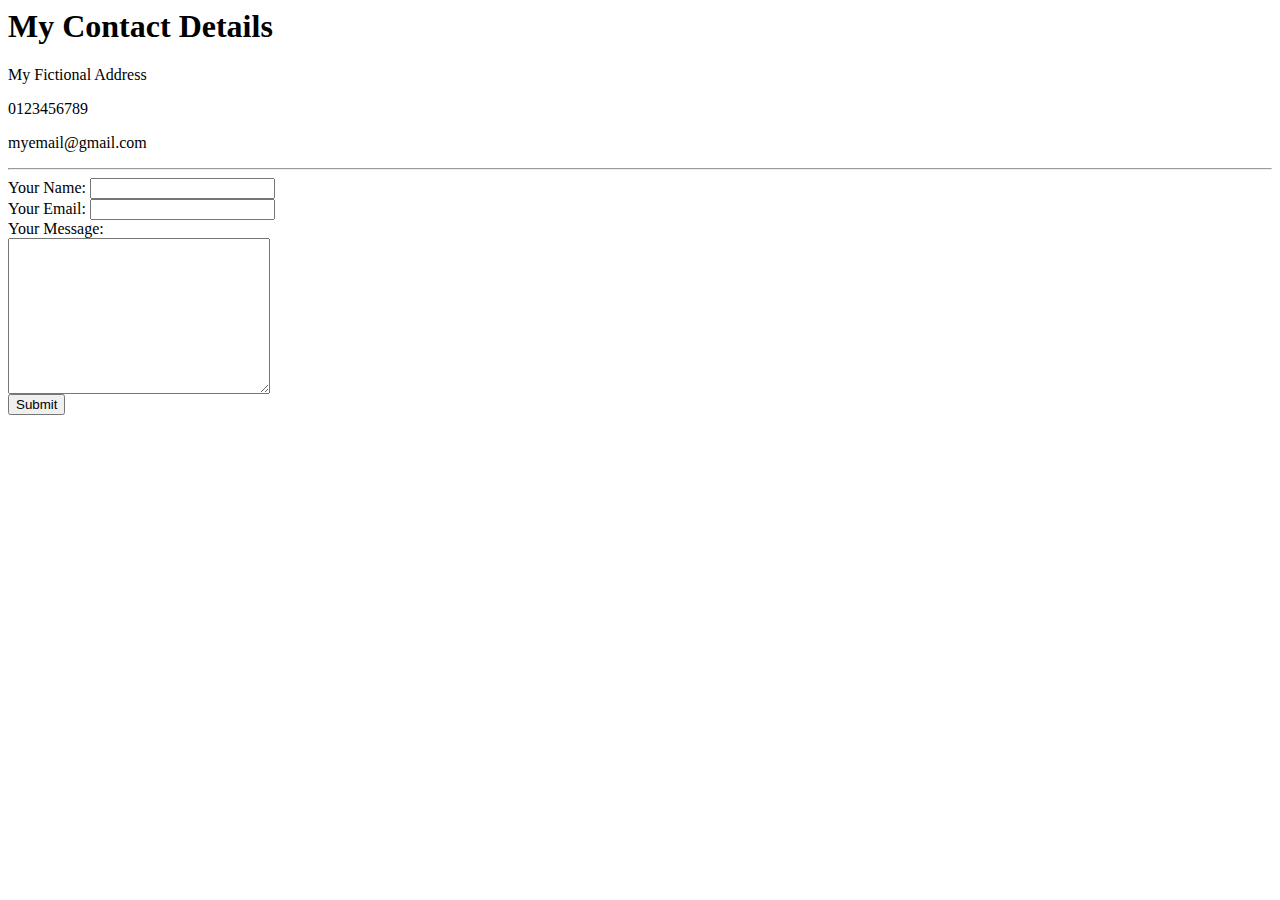
==== contact-me.html @ 0976e9a9 "Add initial cv website files" ====
<html>

<head>
  <meta charset="utf-8">
  <meta name="viewport" content="width=device-width, initial-scale=1.0">
  <meta http-equiv="X-UA-Compatible" content="ie=edge">
  <title>Contact Me</title>
</head>

<body>
  <h1>My Contact Details</h1>
  <p>My Fictional Address</p>
  <p>0123456789</p>
  <p>myemail@gmail.com</p>
  <hr>
  <form class="" action="mailto:info@hogehoge.com" method="post" enctype="text/plain">
    <label>Your Name:</label>
    <input type="text" name="yourName"><br>
    <label>Your Email:</label>
    <input type="email" name="yourEmail"><br>
    <labe>Your Message:</labe><br>
    <textarea name="yourMessage" cols="30" rows="10"></textarea><br>
    <input type="submit">
  </form>
</body>

</html>
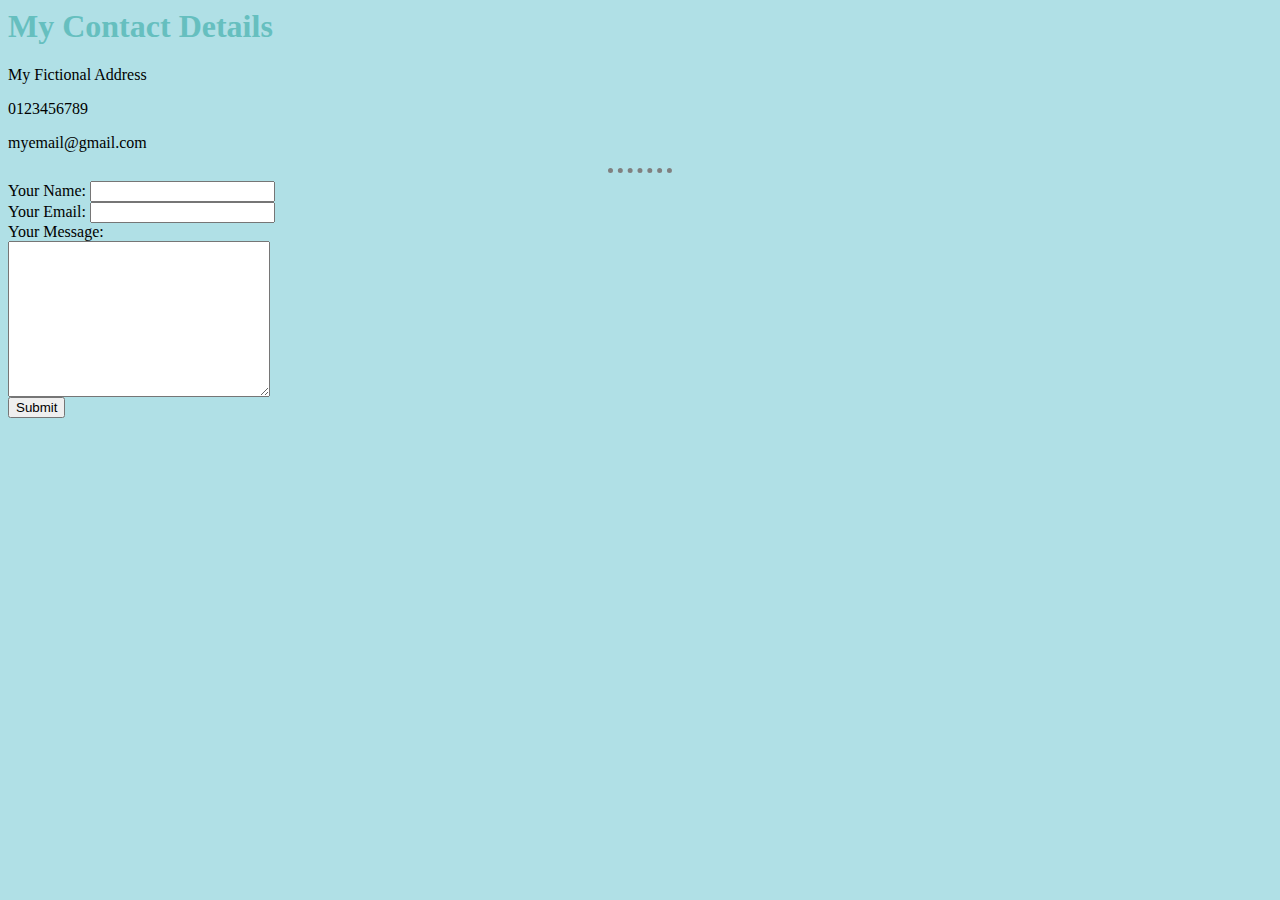
==== commit a4ed5734: "Update contact-me.html" ====
--- a/contact-me.html
+++ b/contact-me.html
@@ -5,6 +5,7 @@
   <meta name="viewport" content="width=device-width, initial-scale=1.0">
   <meta http-equiv="X-UA-Compatible" content="ie=edge">
   <title>Contact Me</title>
+  <link rel="stylesheet" href="css/styles.css">
 </head>
 
 <body>
--- a/css/styles.css
+++ b/css/styles.css
@@ -0,0 +1,19 @@
+body {
+  background-color: powderblue;
+}
+
+h1 {
+  color: #66BFBF;
+}
+
+h3 {
+  color: #66BFBF;
+}
+
+hr {
+  border-style: none;
+  border-top-style: dotted;
+  border-color: grey;
+  border-width: 5px;
+  width: 5%;
+}
